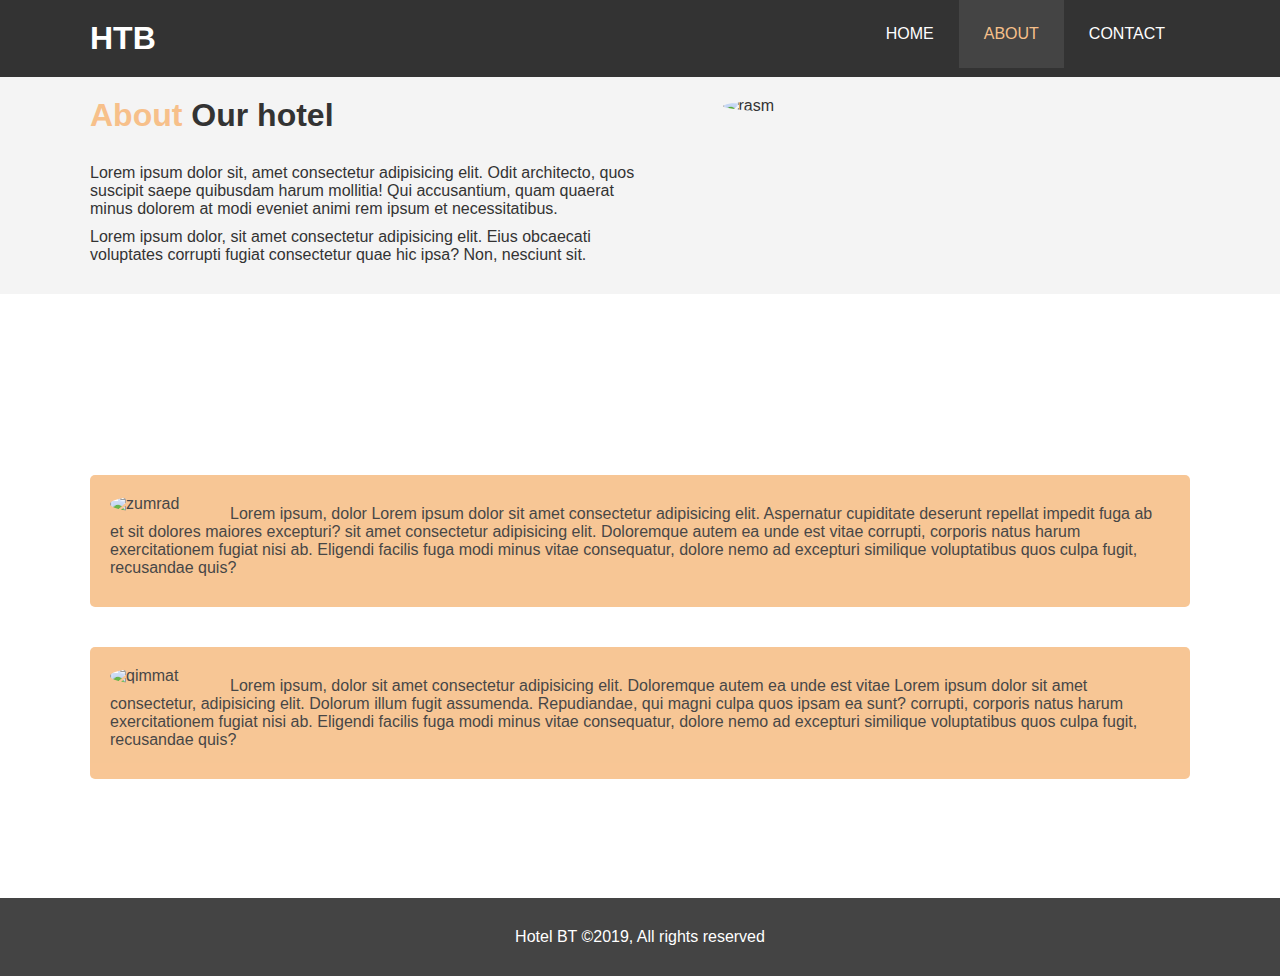
==== about.html @ 3e8658bf "Add files via upload" ====
<!DOCTYPE html>
<html lang="en">
<head>
    <meta charset="UTF-8">
    <meta http-equiv="X-UA-Compatible" content="IE=edge">
    <meta name="viewport" content="width=device-width, initial-scale=1.0">
    <title>Document</title>
    <link rel="stylesheet" href="style.css">
</head>
<body>
        <nav id="navbar">
            <div class="konta">
                <h1 class="logo"><a href="#">HTB</a></h1>
                <ul>
                    <li><a href="index.html">HOME</a></li>
                    <li><a href="#" class="active">ABOUT</a></li>
                    <li><a href="contact.html">CONTACT</a></li>
                </ul>
            </div>
        </nav>
    <div id="about-info" class="bg-light">
        <div class="konta">
            <div class="left">
                <h1><span class="text-primary">About</span> Our hotel</h1>
                <p>Lorem ipsum dolor sit, amet consectetur adipisicing elit. Odit architecto, quos suscipit saepe quibusdam harum mollitia! Qui accusantium, quam quaerat minus dolorem at modi eveniet animi rem ipsum et necessitatibus.</p>
                <p>Lorem ipsum dolor, sit amet consectetur adipisicing elit. Eius obcaecati voluptates corrupti fugiat consectetur quae hic ipsa? Non, nesciunt sit.</p> 
          
            </div>
            <div class="right">
                <img src="https://images.unsplash.com/photo-1551882547-ff40c63fe5fa?ixlib=rb-4.0.3&ixid=MnwxMjA3fDB8MHxwaG90by1wYWdlfHx8fGVufDB8fHx8&auto=format&fit=crop&w=1170&q=80" alt="rasm">
            </div>
        </div>
    </div>
    <div class="clr"></div>
    
    <div id="testimonial">
        <div class="konta">
            <h2>What our guests say</h2>
            <div class="testimonals bg-primary">
               <img src="Images/avatar.jpg" alt="zumrad">
               <p>Lorem ipsum, dolor Lorem ipsum dolor sit amet consectetur adipisicing elit. Aspernatur cupiditate deserunt repellat impedit fuga ab et sit dolores maiores excepturi? sit amet consectetur adipisicing elit. Doloremque autem ea unde est vitae corrupti, corporis natus harum exercitationem fugiat nisi ab. Eligendi facilis fuga modi minus vitae consequatur, dolore nemo ad excepturi similique voluptatibus quos culpa fugit, recusandae quis?</p> 

            </div>
           
            <div class="testimonals bg-primary">
               <img src="Images/avatar2.jpg" alt="qimmat">
               <p>Lorem ipsum, dolor sit amet consectetur adipisicing elit. Doloremque autem ea unde est vitae Lorem ipsum dolor sit amet consectetur, adipisicing elit. Dolorum illum fugit assumenda. Repudiandae, qui magni culpa quos ipsam ea sunt? corrupti, corporis natus harum exercitationem fugiat nisi ab. Eligendi facilis fuga modi minus vitae consequatur, dolore nemo ad excepturi similique voluptatibus quos culpa fugit, recusandae quis?</p> 
            </div>
        </div>
    </div>


    <footer id="footer1">
        <p>Hotel BT &copy;2019, All rights reserved</p>
    </footer>

    
</body>
</html>
---- style.css ----
*{
    margin: 0;
    padding: 0;
    box-sizing: border-box;
}

body{
    font-family: sans-serif;
}

a{
    text-decoration: none;
    color: #333;

}
h1, h2,h3{
    padding-bottom:20px ;
}
p{
    margin:10px 0 ;
}
#navbar{
    background-color: #333;
    color: white;
    overflow: auto;
}
#navbar a{
    color: white;
}
#navbar h1{
    float: left;
    padding-top: 20px;
}
#navbar ul{
    float:right;
    list-style-type: none;
}
#navbar ul li{
    float: left;
}
#navbar ul li a{
    display: inline-block;
    padding: 25px;
}
#navbar ul li a:hover,#navbar ul li a.active{
    background-color: #444;
    color: #f7c08a;
}
.konta{
    max-width: 1100px;  
    margin: auto;
}

.text-primary{
    color: #f7c08a;
}
.lead{
    font-size: 20px;
}
.btn{
    display: inline-block;
    font-size: 18px;
    color: #fff;
    background-color: #333;
    padding: 13px 20px;
    border: none;
    cursor: pointer;
}
.btn:hover{
   background-color: #f7c08a;
   color: #333; 
}
.btn-light{
    background-color: #f4f4f4;
    color:#333 ;
}
.btn-dark{
    color: #fff;
}
.bg-light{
    background-color: #f4f4f4;
    color: #333;
}
.bg-primary{
    background-color: #f7c08a;
    color: #333;
}
.clr{
    clear: both;
}

#showcase{
    background-image: url("https://images.unsplash.com/photo-1618773928121-c32242e63f39?ixlib=rb-4.0.3&ixid=MnwxMjA3fDB8MHxwaG90by1wYWdlfHx8fGVufDB8fHx8&auto=format&fit=crop&w=1170&q=80");
    background-repeat:no-repeat ;
    background-size: cover;
    background-position: center;
    width: 100%;
    height:500PX; 
 
}
#showcase .showcase-content{
    text-align: center;
    color: #fff;
    padding-top: 150px;
}
#showcase h1{
    font-size: 60px;

}
#showcase p{
    padding-bottom:20px ;
    font-size: 20px;
}
#home-info{
    height: 400px;
}
#home-info .info-img{
    float: left;
    width: 50%;
    height: 100%;
    background-image: url(https://images.unsplash.com/photo-1566073771259-6a8506099945?ixlib=rb-4.0.3&ixid=MnwxMjA3fDB8MHxwaG90by1wYWdlfHx8fGVufDB8fHx8&auto=format&fit=crop&w=1170&q=80);
    background-size: cover;
    
}
section{
    padding: 20px ;
}
#home-info .info-content{
    float: right;
    width: 50%;
    height: 100%;
    text-align: center;
    padding: 50px 30px;
}
#home-info .info-content p{
    padding-bottom:20px ;
    font-size: 18px;
    font-family: sans-serif;
}
.box{
    float: left;
    width: 33.3%;
    padding: 50px;
    text-align: center;
}
.box img{
    margin-bottom:10px ;
    width: 400px;
}
#footer1{
    text-align: center;
    background-color: #444;
    color: #fff;
    padding: 20px 0;
}

/*About Us*/

#about-info{
    padding:20px ;
    display: inline-block;
    width: 100%;
}
#about-info .right{
    float: right;
    width: 50%;
    min-height: 100%;
}

#about-info .right img{
    display: block;
    margin: auto;
    width: 70%;
    border-radius: 50%;
}
#about-info .left{
    float: left;
    width: 50%;
    min-height: 100%;
}
.bg-dark{
    background-color: #333;
    color: white;
}
#testimonial{
    height: 600px;
    padding-top: 100px;
    background-image: url(https://images.unsplash.com/photo-1667048273465-1d49da8cc611?ixlib=rb-4.0.3&ixid=MnwxMjA3fDB8MHxwaG90by1wYWdlfHx8fGVufDB8fHx8&auto=format&fit=crop&w=1171&q=800);
    background-size: cover;
    background-position: center;
}
#testimonial h2{
    color: #fff;
    text-align: center;
    padding-bottom: 40px;
    font-size: 32px;

}
#testimonial .testimonals{
    padding: 20px;
    margin-bottom: 40px;
    border-radius: 5px;
    opacity: 0.9;
}
#testimonial .testimonals img{
    width: 100px;
    float: left;
    margin-right: 20px;
    border-radius: 50%;

}
/* contact */
#contact{
    padding: 20px;
}
#contact h1{
    font-size: 32px;
}
#contact .group{
    margin-bottom: 20px;
}

#contact label{
    display: block;
    margin-bottom: 5px;
}



#contact input ,#contact textarea{
    width: 100%;
    padding: 10px;
    border: 1px solid#ddd ;
    outline: none;
    border-radius: 7px;
    margin-top: 10px;
   
}
textarea{
    size-adjust: none;
}

#info{
    display: inline-block;
    width: 100%;
}
.top{
    margin-top: 30px;
}
#footerTop{
    background-color: #333;
    color: #fff;
    text-align: center;
    margin-top: 134px;
    padding: 20px 0;
}
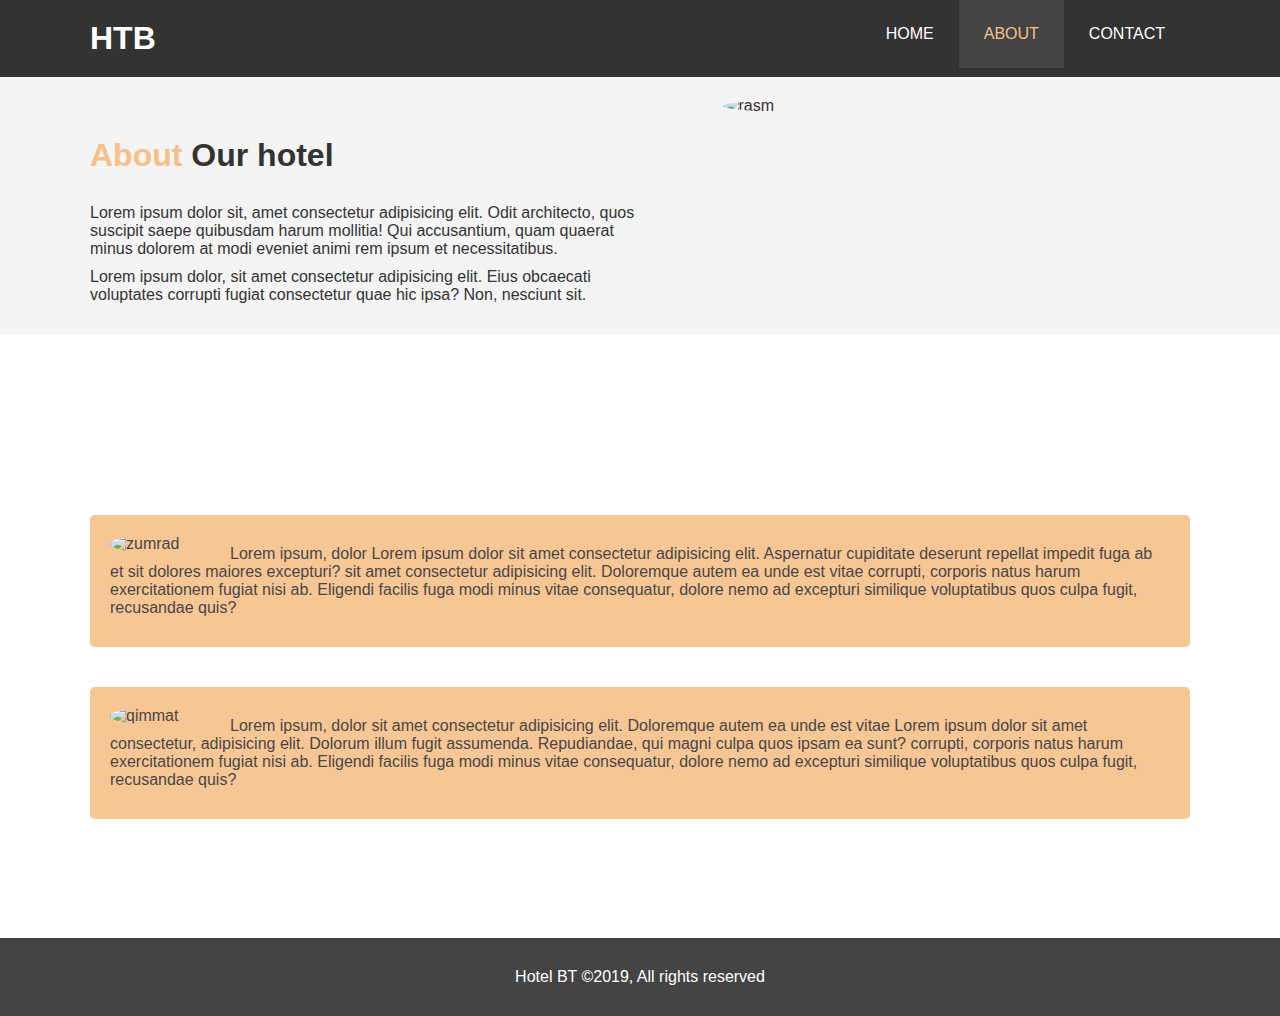
==== commit 4d15dfec: "Add files via upload" ====
--- a/about.html
+++ b/about.html
@@ -21,7 +21,7 @@
     <div id="about-info" class="bg-light">
         <div class="konta">
             <div class="left">
-                <h1><span class="text-primary">About</span> Our hotel</h1>
+                <h1 class="h1_top"><span class="text-primary">About</span> Our hotel</h1>
                 <p>Lorem ipsum dolor sit, amet consectetur adipisicing elit. Odit architecto, quos suscipit saepe quibusdam harum mollitia! Qui accusantium, quam quaerat minus dolorem at modi eveniet animi rem ipsum et necessitatibus.</p>
                 <p>Lorem ipsum dolor, sit amet consectetur adipisicing elit. Eius obcaecati voluptates corrupti fugiat consectetur quae hic ipsa? Non, nesciunt sit.</p> 
           
@@ -37,13 +37,13 @@
         <div class="konta">
             <h2>What our guests say</h2>
             <div class="testimonals bg-primary">
-               <img src="Images/avatar.jpg" alt="zumrad">
+               <img src="https://images.unsplash.com/photo-1527980965255-d3b416303d12?ixlib=rb-4.0.3&ixid=MnwxMjA3fDB8MHxzZWFyY2h8Nnx8YXZhdGFyfGVufDB8fDB8fA%3D%3D&auto=format&fit=crop&w=500&q=600" alt="zumrad">
                <p>Lorem ipsum, dolor Lorem ipsum dolor sit amet consectetur adipisicing elit. Aspernatur cupiditate deserunt repellat impedit fuga ab et sit dolores maiores excepturi? sit amet consectetur adipisicing elit. Doloremque autem ea unde est vitae corrupti, corporis natus harum exercitationem fugiat nisi ab. Eligendi facilis fuga modi minus vitae consequatur, dolore nemo ad excepturi similique voluptatibus quos culpa fugit, recusandae quis?</p> 
 
             </div>
            
             <div class="testimonals bg-primary">
-               <img src="Images/avatar2.jpg" alt="qimmat">
+               <img src="https://images.unsplash.com/photo-1633332755192-727a05c4013d?ixlib=rb-4.0.3&ixid=MnwxMjA3fDB8MHxzZWFyY2h8OXx8YXZhdGFyfGVufDB8fDB8fA%3D%3D&auto=format&fit=crop&w=500&q=60q=60" alt="qimmat">
                <p>Lorem ipsum, dolor sit amet consectetur adipisicing elit. Doloremque autem ea unde est vitae Lorem ipsum dolor sit amet consectetur, adipisicing elit. Dolorum illum fugit assumenda. Repudiandae, qui magni culpa quos ipsam ea sunt? corrupti, corporis natus harum exercitationem fugiat nisi ab. Eligendi facilis fuga modi minus vitae consequatur, dolore nemo ad excepturi similique voluptatibus quos culpa fugit, recusandae quis?</p> 
             </div>
         </div>
--- a/style.css
+++ b/style.css
@@ -254,173 +254,175 @@
     margin-top: 134px;
     padding: 20px 0;
 }
-
-
-
-
-
-
-
-
-
-
-
-
-
-
-
-
-
-
-
-
-
-
-
-
-
-
-
-
-
-
-
-
-
-
-
-
-
-
-
-
-
-
-
-
-
-
-
-
-
-
-
-
-
-
-
-
-
-
-
-
-
-
-
-
-
-
-
-
-
-
-
-
-
-
-
-
-
-
-
-
-
-
-
-
-
-
-
-
-
-
-
-
-
-
-
-
-
-
-
-
-
-
-
-
-
-
-
-
-
-
-
-
-
-
-
-
-
-
-
-
-
-
-
-
-
-
-
-
-
-
-
-
-
-
-
-
-
-
-
-
-
-
-
-
-
-
-
-
-
-
-
-
-
-
-
-
-
-
-
-
-
-
-
-
-
-
-
-
-
-
+.h1_top{
+    margin-top: 40px;
+}
+
+
+
+
+
+
+
+
+
+
+
+
+
+
+
+
+
+
+
+
+
+
+
+
+
+
+
+
+
+
+
+
+
+
+
+
+
+
+
+
+
+
+
+
+
+
+
+
+
+
+
+
+
+
+
+
+
+
+
+
+
+
+
+
+
+
+
+
+
+
+
+
+
+
+
+
+
+
+
+
+
+
+
+
+
+
+
+
+
+
+
+
+
+
+
+
+
+
+
+
+
+
+
+
+
+
+
+
+
+
+
+
+
+
+
+
+
+
+
+
+
+
+
+
+
+
+
+
+
+
+
+
+
+
+
+
+
+
+
+
+
+
+
+
+
+
+
+
+
+
+
+
+
+
+
+
+
+
+
+
+
+
+
+
+
+
+
+
+
